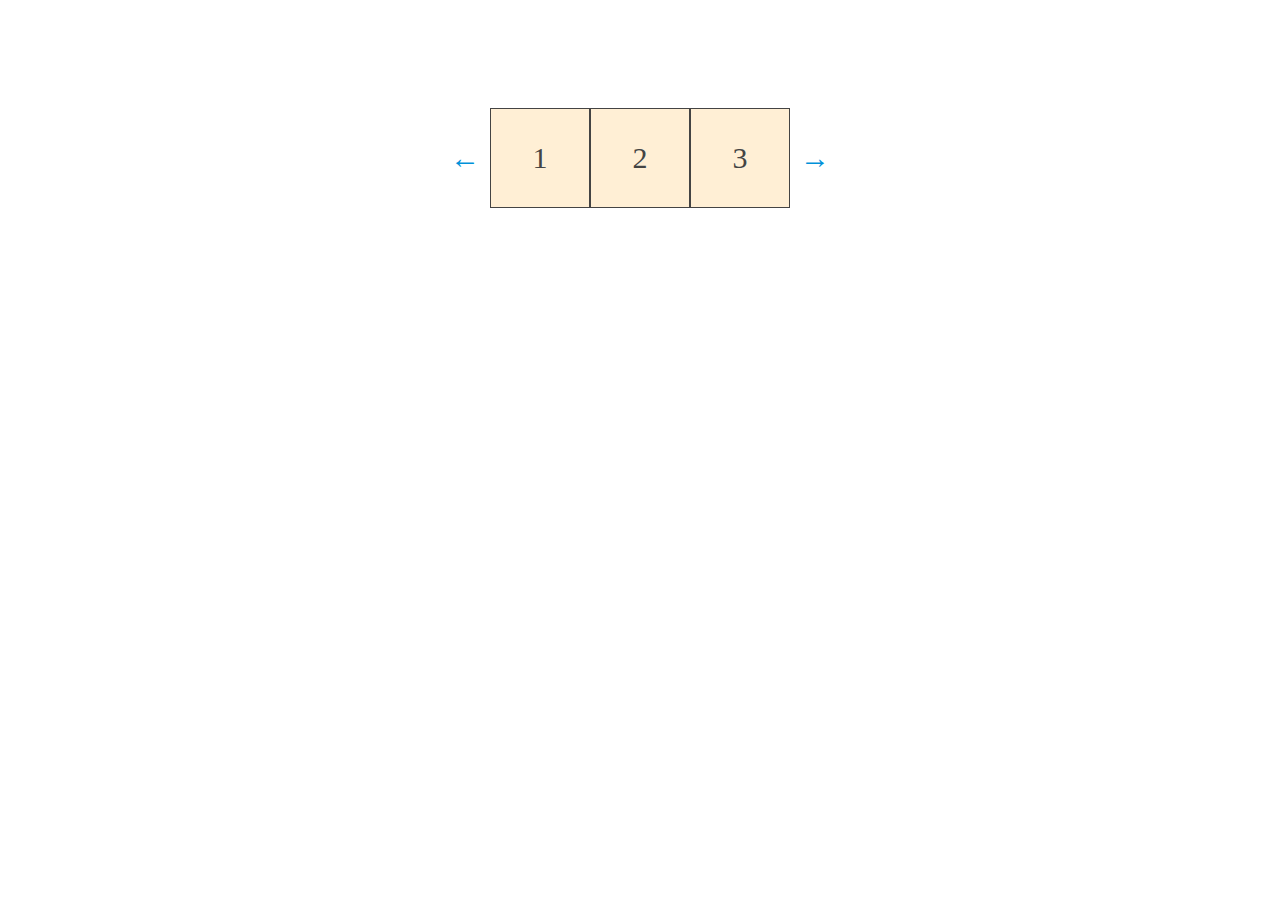
==== js-dom/1/slider.html @ bc67afa5 "dom" ====
<!DOCTYPE html>
<html lang="en">
  <head>
    <meta charset="UTF-8" />
    <meta name="viewport" content="width=device-width, initial-scale=1.0" />
    <title>Slider</title>
    <link rel="stylesheet" href="./slider.css" />
  </head>
  <body>
    <div class="simple-slider-container">
      <a class="arrow" id="left" href="#">←</a>
      <div class="slider">
        <ul class="items" id="items">
          <li class="item">1</li>
          <li class="item">2</li>
          <li class="item">3</li>
          <li class="item">4</li>
          <li class="item">5</li>
          <li class="item">6</li>
          <li class="item">7</li>
          <li class="item">8</li>
        </div>
      </li>
      <a class="arrow" id="right" href="#">→</a>
    </div>
    <script src="sliderDomManipulations.js"></script>
  </body>
</html>
---- js-dom/1/slider.css ----
a,
a:visited,
a:active,
a:focus {
  color: #0091d9;
  text-decoration: none;
}

a:hover,
a:active,
a:focus {
  color: #ff6163;
}

.simple-slider-container {
  display: flex;
  justify-content: center;
  align-items: center;
  padding-top: 100px;
}

.arrow {
  font-size: 30px;
}

.slider {
  display: flex;
  width: 300px;
  overflow: hidden;
  margin: 0 10px;
}

.items {
  display: flex;
  position: relative;
  color: #444;
  font-size: 30px;
  right: 0;
  transition: right .3s;
}

.item {
  display: flex;
  align-items: center;
  justify-content: center;
  background-color: papayawhip;
  box-sizing: border-box;
  width: 100px;
  height: 100px;
  border: 1px solid #444;
}

ul {
  padding: 0;
  margin: 0;
}

li {
  list-style: none;

}
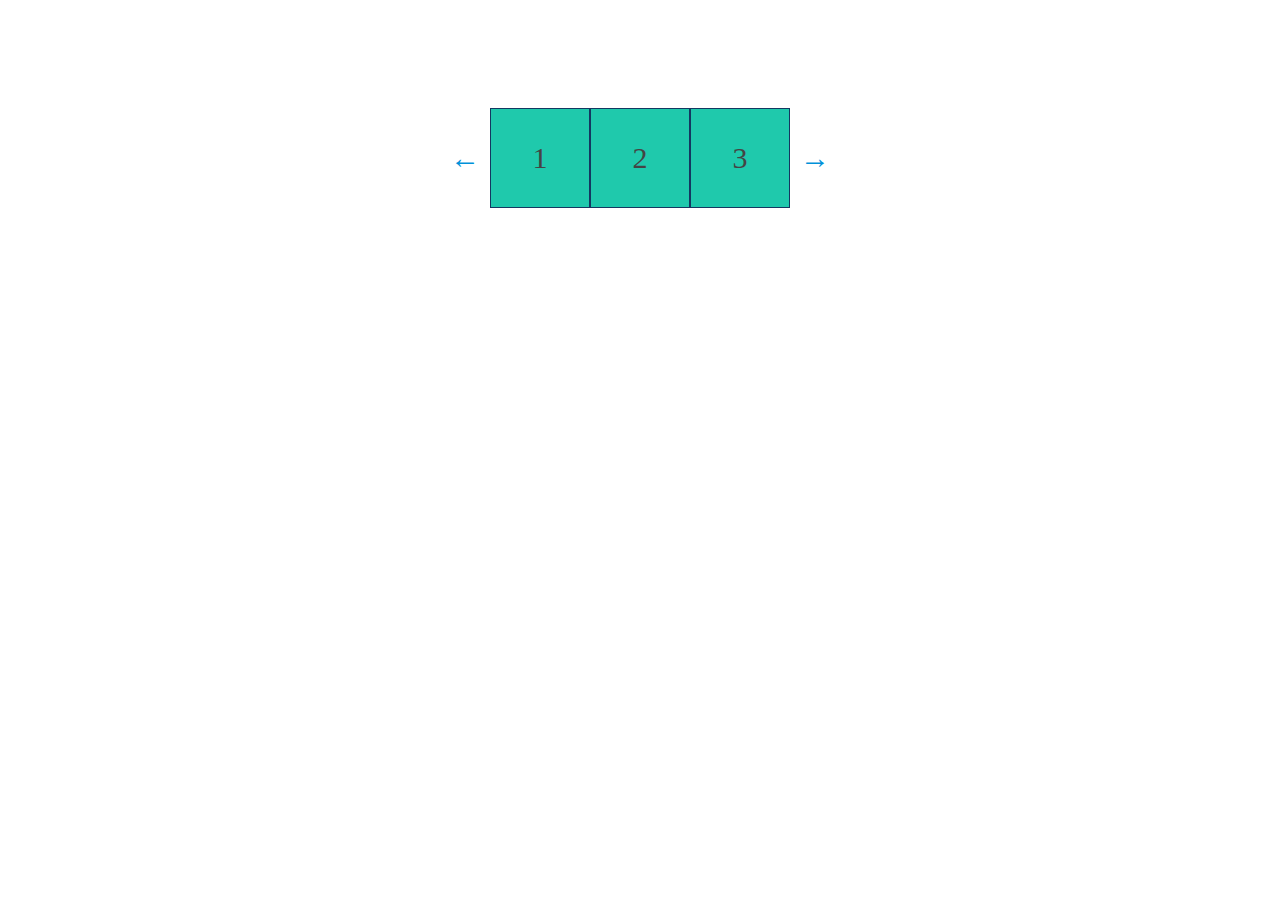
==== commit 17529f61: "Задачи" ====
--- a/js-dom/1/slider.html
+++ b/js-dom/1/slider.html
@@ -23,6 +23,6 @@
       </li>
       <a class="arrow" id="right" href="#">→</a>
     </div>
-    <script src="sliderDomManipulations.js"></script>
+    <script src="sliderFixedValues.js"></script>
   </body>
 </html>
--- a/js-dom/1/slider.css
+++ b/js-dom/1/slider.css
@@ -43,11 +43,11 @@
   display: flex;
   align-items: center;
   justify-content: center;
-  background-color: papayawhip;
+  background-color: rgb(31, 201, 172);
   box-sizing: border-box;
   width: 100px;
   height: 100px;
-  border: 1px solid #444;
+  border: 1px solid #143861;
 }
 
 ul {
